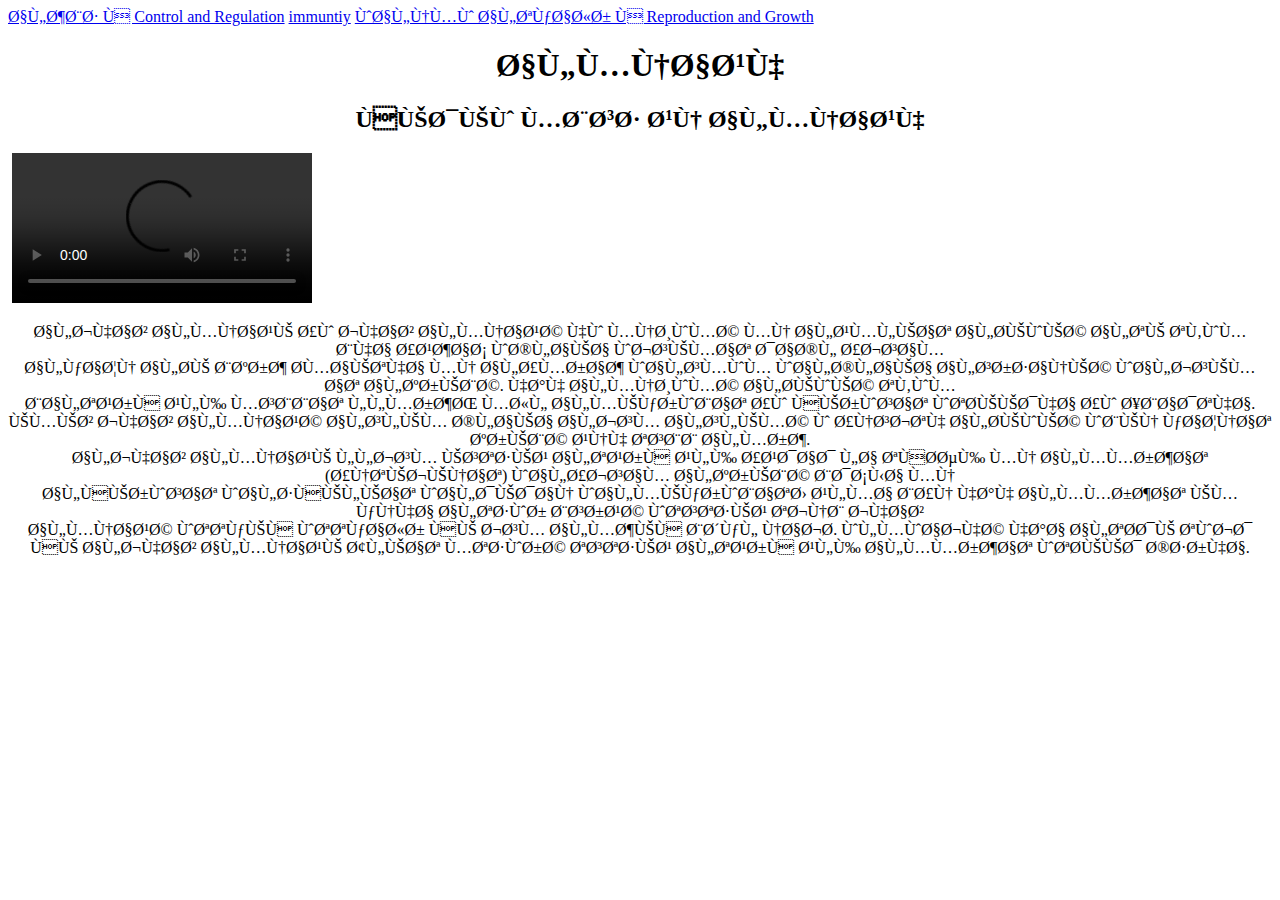
==== immuntiy.html @ daaebeb3 "Add files via upload" ====
<!DOCTYPE html>
<html lang="en">
    <head>
        <meta charset="descripoin" content="utf-8">
       <link rel="stylesheet" href="style.css">
        <title >عمل احمد محمود الخطيب</title>
    </head>
    <body>
        <header>
            <nav class="navigion">
            <a href="index.html">الضبط ُ Control and Regulation</a>
            <a href="immuntiy.html">immuntiy</a>
            <a href="reproduction.html">والنمو  التكاثر ُ Reproduction and Growth </a>
            
            </nav>
        </header>
        <section class="immuntiy">
            <center>
            <h1>المناعه</h1>
            <h2>فيديو مبسط عن المناعه</h2>
        </section>    
       </center>
        <img src="">
        <video class="vidim" src="imuntiy.m4v" controls></video>
        <section class="p">
            <center>
       <p>
        الجهاز المناعي أو جهاز المناعة هو منظومة من العمليات الحيوية التي تقوم بها أعضاء وخلايا وجسيمات داخل أجسام <br>
        الكائن الحي بغرض حمايتها من الأمراض والسموم والخلايا السرطانية والجسيمات الغريبة. هذه المنظومة الحيوية تقوم 
        <br>بالتعرف على مسببات للمرض، مثل الميكروبات أو فيروسات وتحييدها أو إبادتها. يميز جهاز المناعة السليم
         خلايا الجسم السليمة و أنسجته الحيوية وبين كائنات غريبة عنه تسبب المرض.<br>
        
        الجهاز المناعي للجسم يستطيع التعرف على أعداد لا تُحصى من الممرضات (أنتيجينات) والأجسام الغريبة بدءًا من<br>
         الفيروسات والطفيليات والديدان والميكروبات؛ علما بأن هذه الممرضات يمكنها التطور بسرعة وتستطيع تجنب جهاز 
        <br>المناعة وتتكيف وتتكاثر في جسم المضيف بشكل ناجح. ولمواجهة هذا التحدي توجد في الجهاز المناعي آليات 
        متطورة تستطيع التعرف على الممرضات وتحييد خطرها.<br>
       </p>
    </center>
      </section>
        
    </body>
</html>
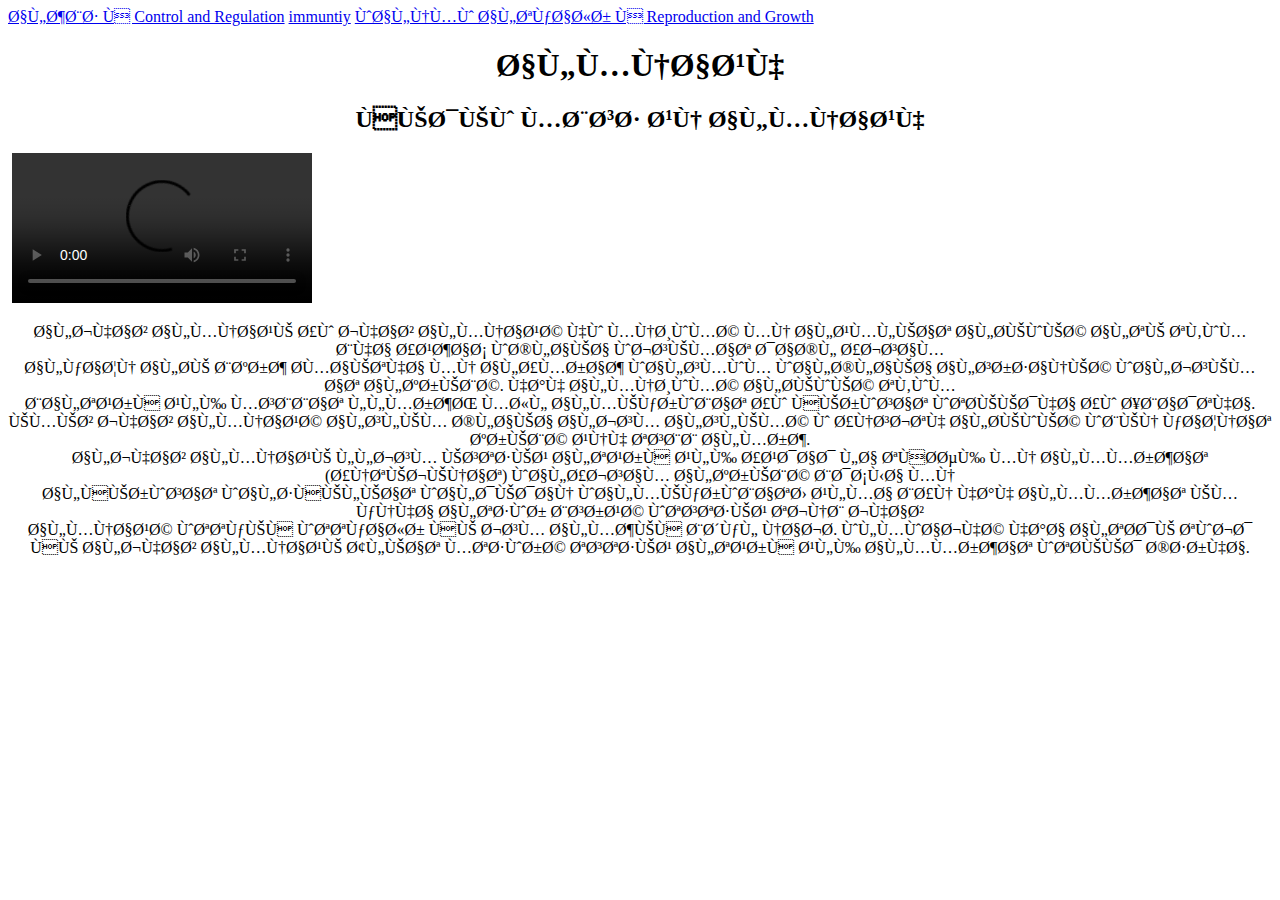
==== commit f97903a2: "Update immuntiy.html" ====
--- a/immuntiy.html
+++ b/immuntiy.html
@@ -2,7 +2,7 @@
 <html lang="en">
     <head>
         <meta charset="descripoin" content="utf-8">
-       <link rel="stylesheet" href="style.css">
+       <link rel="stylesheet" href="immuntiy.css">
         <title >عمل احمد محمود الخطيب</title>
     </head>
     <body>
@@ -39,4 +39,4 @@
       </section>
         
     </body>
-</html>+</html>
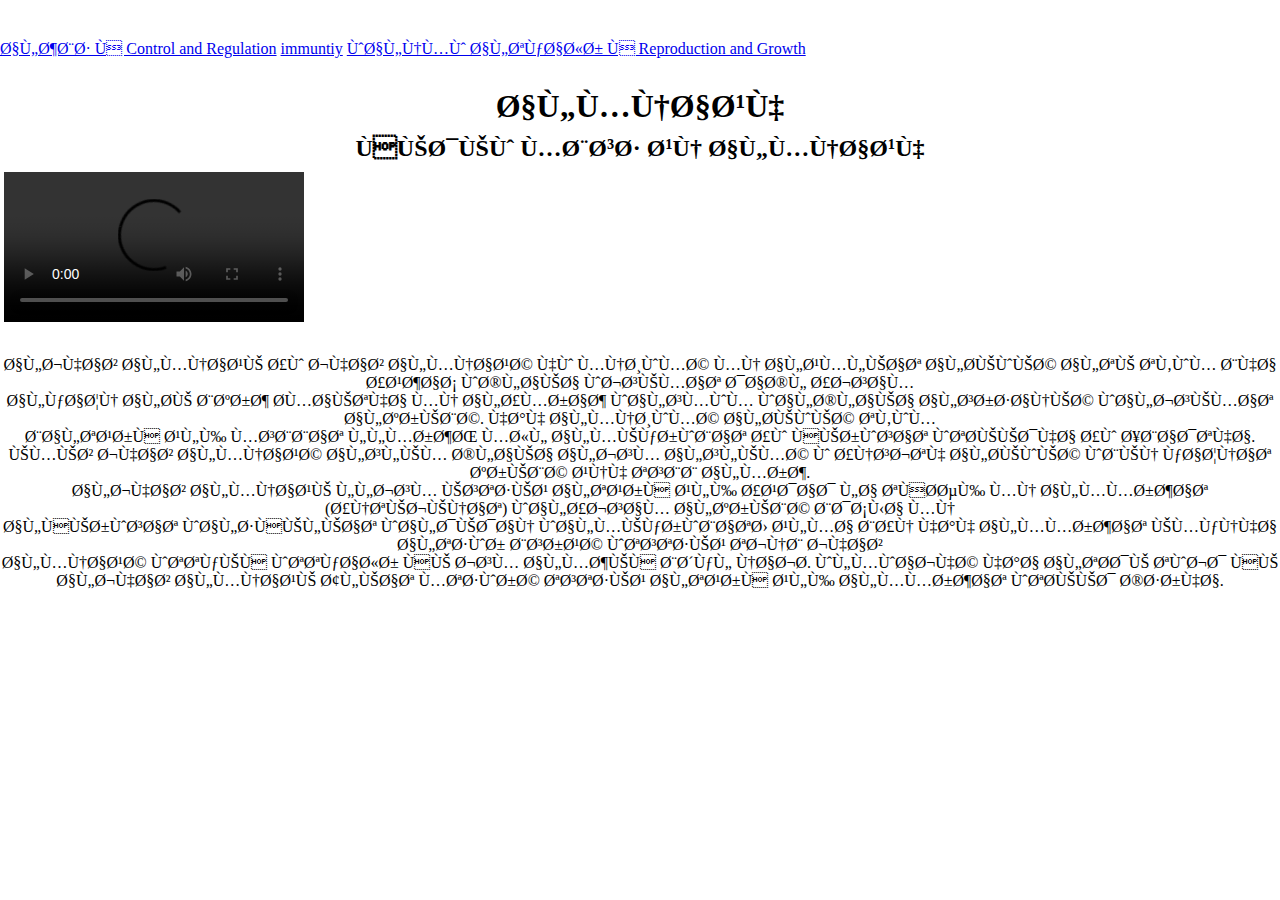
==== commit 17540d49: "Update immuntiy.html" ====
--- a/immuntiy.html
+++ b/immuntiy.html
@@ -2,7 +2,7 @@
 <html lang="en">
     <head>
         <meta charset="descripoin" content="utf-8">
-       <link rel="stylesheet" href="immuntiy.css">
+       <link rel="stylesheet" href="immunity.css">
         <title >عمل احمد محمود الخطيب</title>
     </head>
     <body>
--- a/immunity.css
+++ b/immunity.css
@@ -0,0 +1,4 @@
+*{
+   padding-top:10px ;
+    margin: 00 00;
+}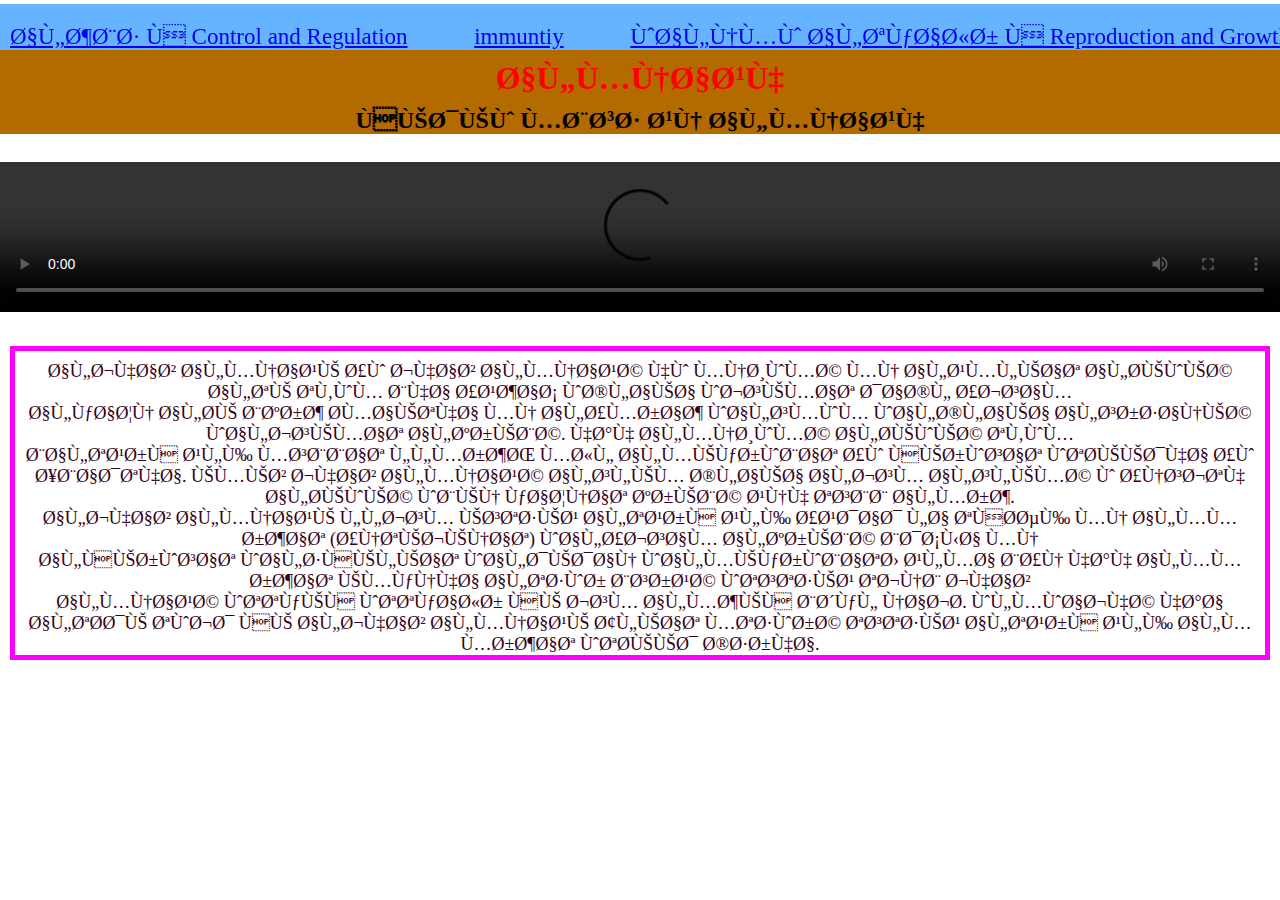
==== commit bd7af726: "Update immuntiy.html" ====
--- a/immuntiy.html
+++ b/immuntiy.html
@@ -2,7 +2,7 @@
 <html lang="en">
     <head>
         <meta charset="descripoin" content="utf-8">
-       <link rel="stylesheet" href="immunity.css">
+       <link rel="stylesheet" href="style.css">
         <title >عمل احمد محمود الخطيب</title>
     </head>
     <body>
--- a/style.css
+++ b/style.css
@@ -0,0 +1,35 @@
+*{
+   padding-top:10px ;
+    margin: 00 00;
+}
+.navigion{
+    list-style: none;
+ background-color:#66b3ff ;
+ position: fixed;
+ width: 100%;
+ display: flex;
+ font-size: 23px;
+ padding-left: 10px;
+ margin-top: -2%;
+ z-index: 999;
+ justify-content: space-between;
+ 
+ }
+.immuntiy{
+    background-color: #b36b00;
+}
+.immuntiy h1{
+    color:red;
+}
+.vidim{
+    width: 100%;
+}
+.p p{
+    font-size: large;
+    color: #330014;
+   border: #ff00ff solid 5px;
+   margin: 10px;
+}
+.p ::after{
+color: #b36b00;
+}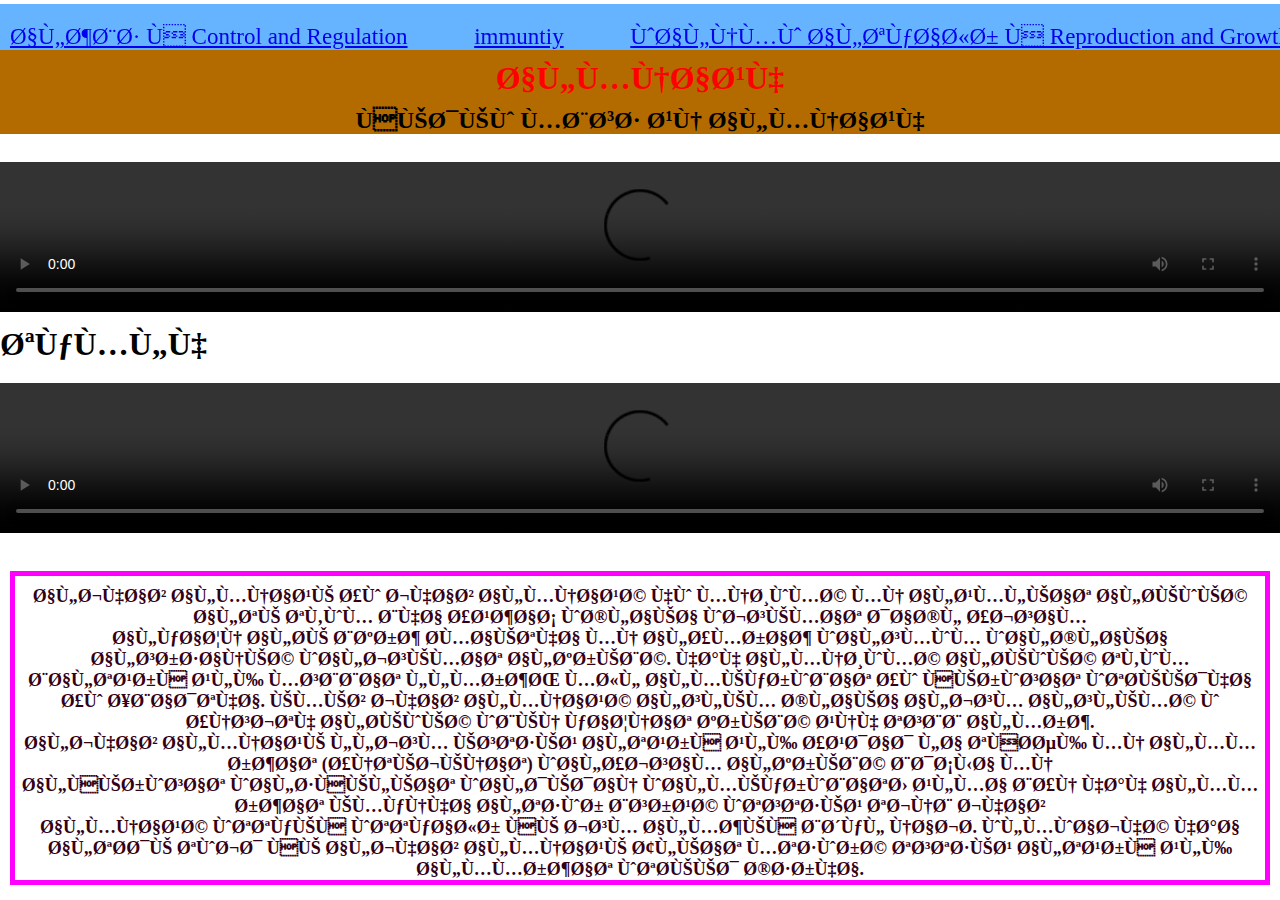
==== commit defe3220: "Update immuntiy.html" ====
--- a/immuntiy.html
+++ b/immuntiy.html
@@ -21,7 +21,9 @@
         </section>    
        </center>
         <img src="">
-        <video class="vidim" src="imuntiy.m4v" controls></video>
+        <video class="vidim" src="1.1.m4v" controls></video>
+        <h1>تكمله<h1>
+            <video class="vidim" src="1.4.m4v" controls></video>
         <section class="p">
             <center>
        <p>
